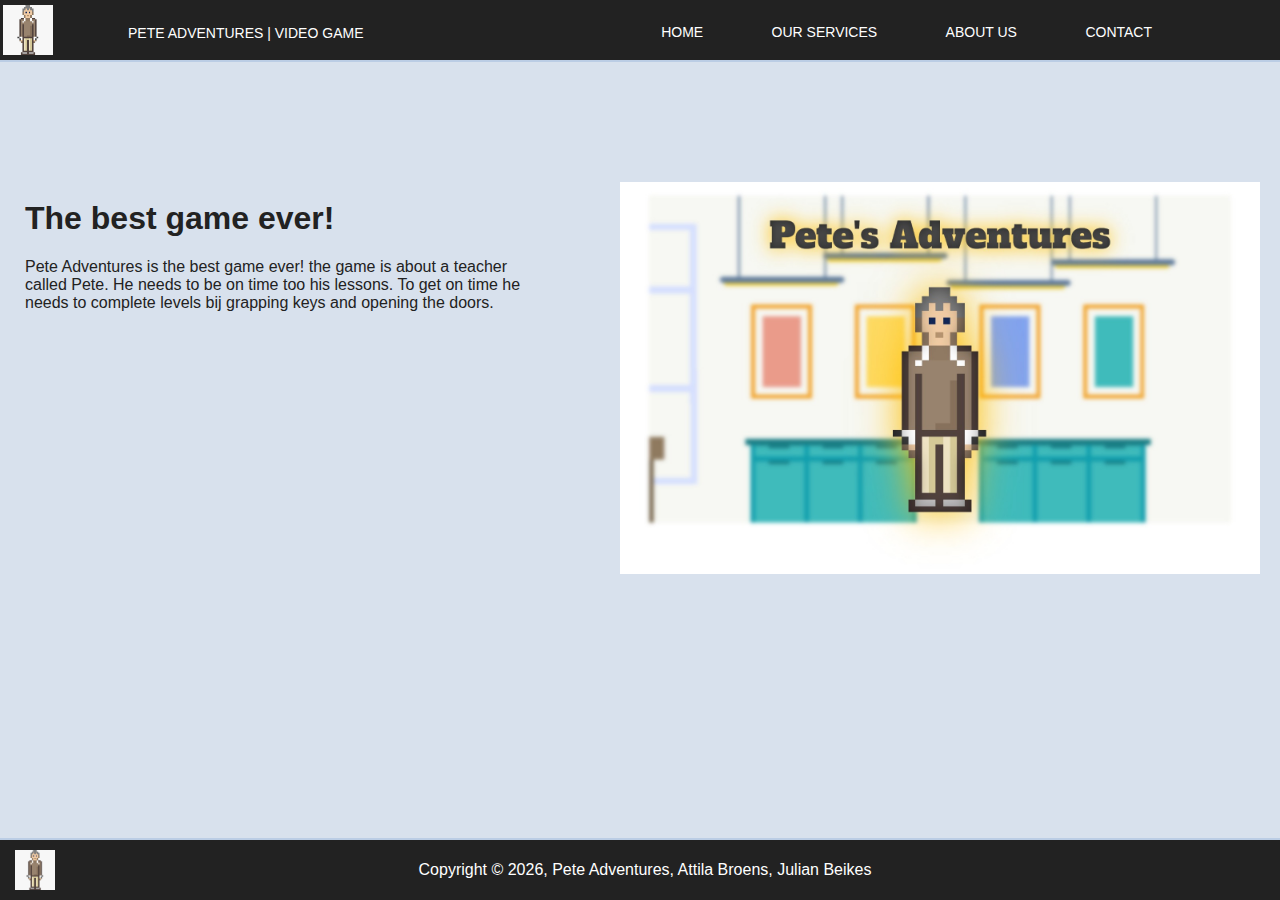
==== index.html @ 0d8bffae "jdaufba" ====
<!DOCTYPE html>
<html lang="en">
  <head>
    <meta charset="UTF-8" />
    <meta http-equiv="X-UA-Compatible" content="IE=edge" />
    <meta name="viewport" content="width=device-width, initial-scale=1.0" />
    <title>Homepagina</title>
    <link rel="Stylesheet" href="./index.css" />
  </head>
  <body>
    <header>
      <div class="container">
        <img src="Images/foto1.jpeg" alt="logo" class="logo" />
        <p class="naam">Pete Adventures | Video Game</p>
        <nav>
          <ul>
            <li><a href="/index.html">Home</a></li>
            <li><a href="/ourservices.html">Our services</a></li>
            <li><a href="/About.html">About us</a></li>
            <li><a href="/Contact.html">Contact</a></li>
          </ul>
        </nav>
      </div>
    </header>  
    <div class="foto3">
      <img src="Images/foto3.jpeg" class="foto3">
    </div>
    <main>
      <h1>The best game ever!</h1>
      <p>Pete Adventures is the best game ever! the game is about a teacher called Pete. He needs to be on time too his lessons. To get on time he needs to complete levels bij grapping keys and opening the doors.</p> 
    </main>
    <footer>
          <p>Copyright &copy; <script>document.write(new Date().getFullYear());</script>, Pete Adventures, Attila Broens, Julian Beikes</p>
        <img src="Images/foto1.jpeg" class="YouTube"></a>

    </footer>
    </body>
  </body>
</html>
---- index.css ----
* {
  font-family: Arial, Helvetica, sans-serif;
}

/*Nav Bar*/

body {
  margin: 0;
  background: #d8e1ed;
  font-family: Arial, Helvetica, sans-serif;
  font-weight: 400;
  align-items: center;
  justify-content: center;
}

.englishlogo {
  width: 50px;
  height: 25px;
  margin: -5px;
}

.logo {
  max-width: 50px;
  max-height: 50px;
  margin: 5px;
  margin-left: -125px;
}

header p {
  color: white;
  padding-top: 25px;
  margin: 0px;
  margin-bottom: -50px;
  font-family: Arial, Helvetica, sans-serif;
  text-decoration: none;
  text-transform: uppercase;
  font-size: 14px;
}

.container {
  width: 80%;
  margin: 0 auto;
  position: sticky;
}

header {
  background: #222222;
  border-bottom: 2px solid #BBCDE5;
}

header::after {
  content: "";
  display: table;
  clear: both;
}

.logo {
  float: left;
  padding: 0px 0;
}

nav {
  float: right;
}

nav ul {
  margin: 0;
  padding: 0;
  list-style: none;
}

nav li {
  display: inline-block;
  margin-left: 5vw;
  padding-top: 23px;

  position: relative;
}

nav a {
  color: white;
  text-decoration: none;
  text-transform: uppercase;
  font-size: 14px;
}

nav a:hover {
  color: #BBCDE5;
}

nav a::before {
  content: "";
  display: block;
  height: 5px;
  background-color: #BBCDE5;

  position: absolute;
  top: 0;
  width: 0%;

  transition: all ease-in-out 150ms;
}

nav a:hover::before {
  width: 100%;
}

/*Fixed Footer*/

footer {
  color: white;
  background-color: #222222;
  padding: 5px;
  text-align: center;
  position: fixed;
  bottom: 0;
  width: 100%;
  border-top: 2px solid #BBCDE5;
}

main {
  width: 40vw;
  margin-left: 5px;
  padding: 30px 20px;
  padding-bottom: 100px;
  color: white;
  max-width: 800px;
  align-items: center;
  justify-content: center;
}


.YouTube {
  width: 40px;
  height: 40px;
  float: left;
  margin-top: -45px;
  margin-left: 10px;
}

.footerveralogo {
  width: 40px;
  height: 40px;
  float: left;
  margin-top: -45px;
  margin-left: 60px;
}

/*Videos-Right*/

.foto3 {
  width: 50vw;
  float: right ;
  margin-top: 60px;
  margin-right: 10px;
}
main h1 {
  margin-top: 12vh;
  color: #222222;
}
main p {
  color: #222222;
}
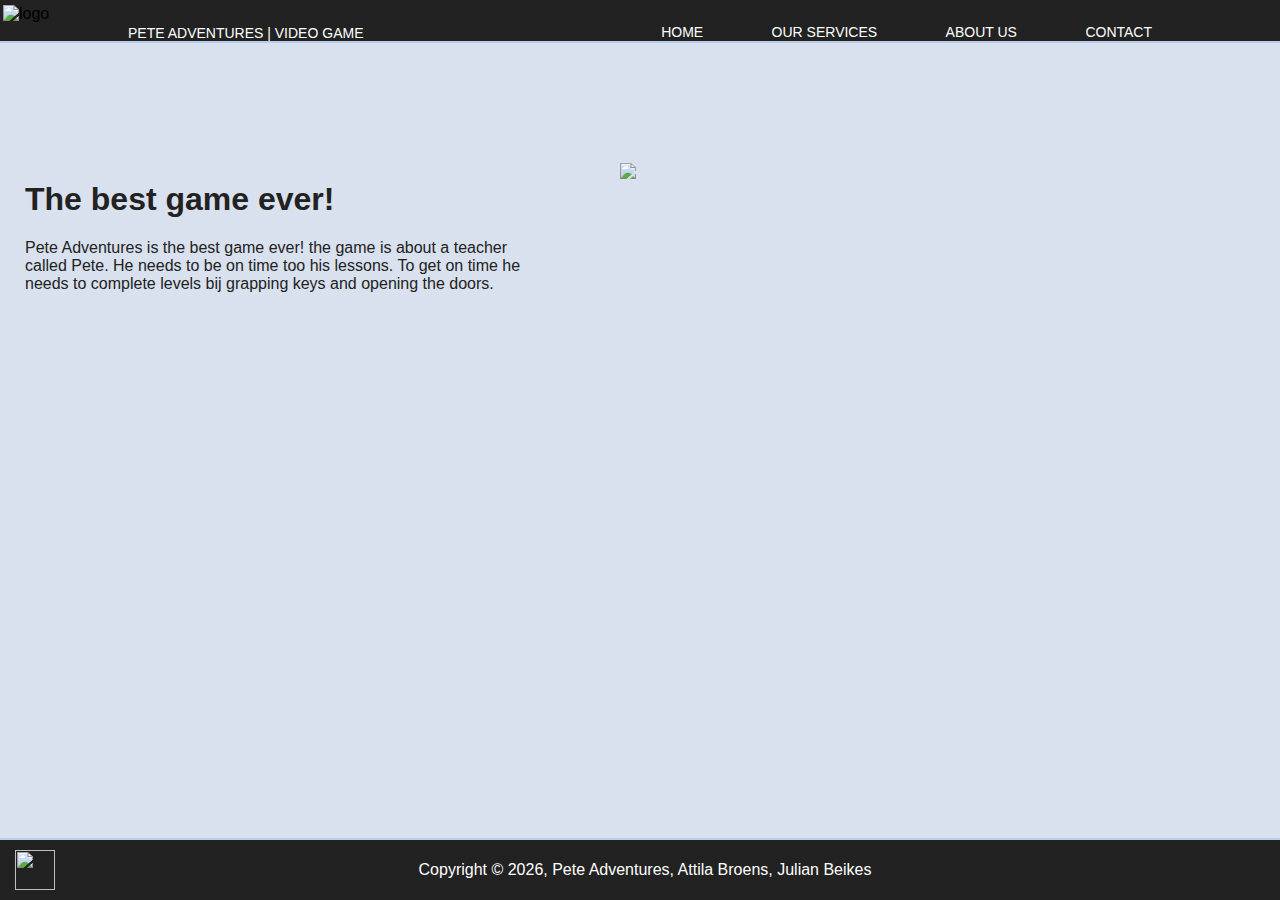
==== commit 455dadd0: "nenfneaf" ====
--- a/index.html
+++ b/index.html
@@ -10,20 +10,20 @@
   <body>
     <header>
       <div class="container">
-        <img src="Images/foto1.jpeg" alt="logo" class="logo" />
+        <img src="images/foto1.jpeg" alt="logo" class="logo" />
         <p class="naam">Pete Adventures | Video Game</p>
         <nav>
           <ul>
             <li><a href="/index.html">Home</a></li>
             <li><a href="/ourservices.html">Our services</a></li>
-            <li><a href="/About.html">About us</a></li>
-            <li><a href="/Contact.html">Contact</a></li>
+            <li><a href="/about.html">About us</a></li>
+            <li><a href="/contact.html">Contact</a></li>
           </ul>
         </nav>
       </div>
     </header>  
     <div class="foto3">
-      <img src="Images/foto3.jpeg" class="foto3">
+      <img src="images/foto3.jpeg" class="foto3">
     </div>
     <main>
       <h1>The best game ever!</h1>
@@ -31,7 +31,7 @@
     </main>
     <footer>
           <p>Copyright &copy; <script>document.write(new Date().getFullYear());</script>, Pete Adventures, Attila Broens, Julian Beikes</p>
-        <img src="Images/foto1.jpeg" class="YouTube"></a>
+        <img src="images/foto1.jpeg" class="YouTube"></a>
 
     </footer>
     </body>
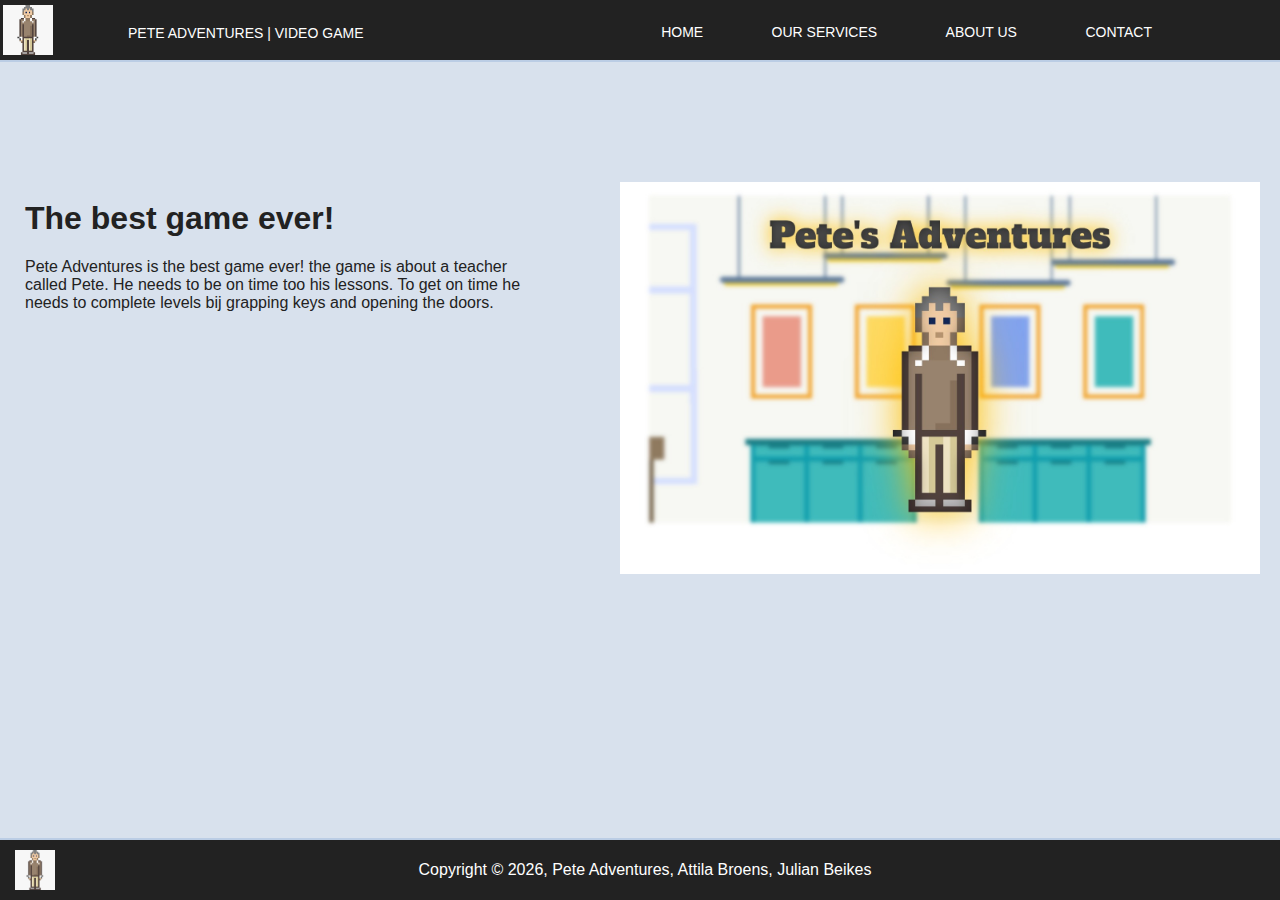
==== commit 7b90fd16: "h" ====
--- a/index.html
+++ b/index.html
@@ -10,7 +10,7 @@
   <body>
     <header>
       <div class="container">
-        <img src="images/foto1.jpeg" alt="logo" class="logo" />
+        <img src="Images/foto1.jpeg" alt="logo" class="logo" />
         <p class="naam">Pete Adventures | Video Game</p>
         <nav>
           <ul>
@@ -23,7 +23,7 @@
       </div>
     </header>  
     <div class="foto3">
-      <img src="images/foto3.jpeg" class="foto3">
+      <img src="Images/foto3.jpeg" class="foto3">
     </div>
     <main>
       <h1>The best game ever!</h1>
@@ -31,7 +31,7 @@
     </main>
     <footer>
           <p>Copyright &copy; <script>document.write(new Date().getFullYear());</script>, Pete Adventures, Attila Broens, Julian Beikes</p>
-        <img src="images/foto1.jpeg" class="YouTube"></a>
+        <img src="Images/foto1.jpeg" class="YouTube"></a>
 
     </footer>
     </body>
